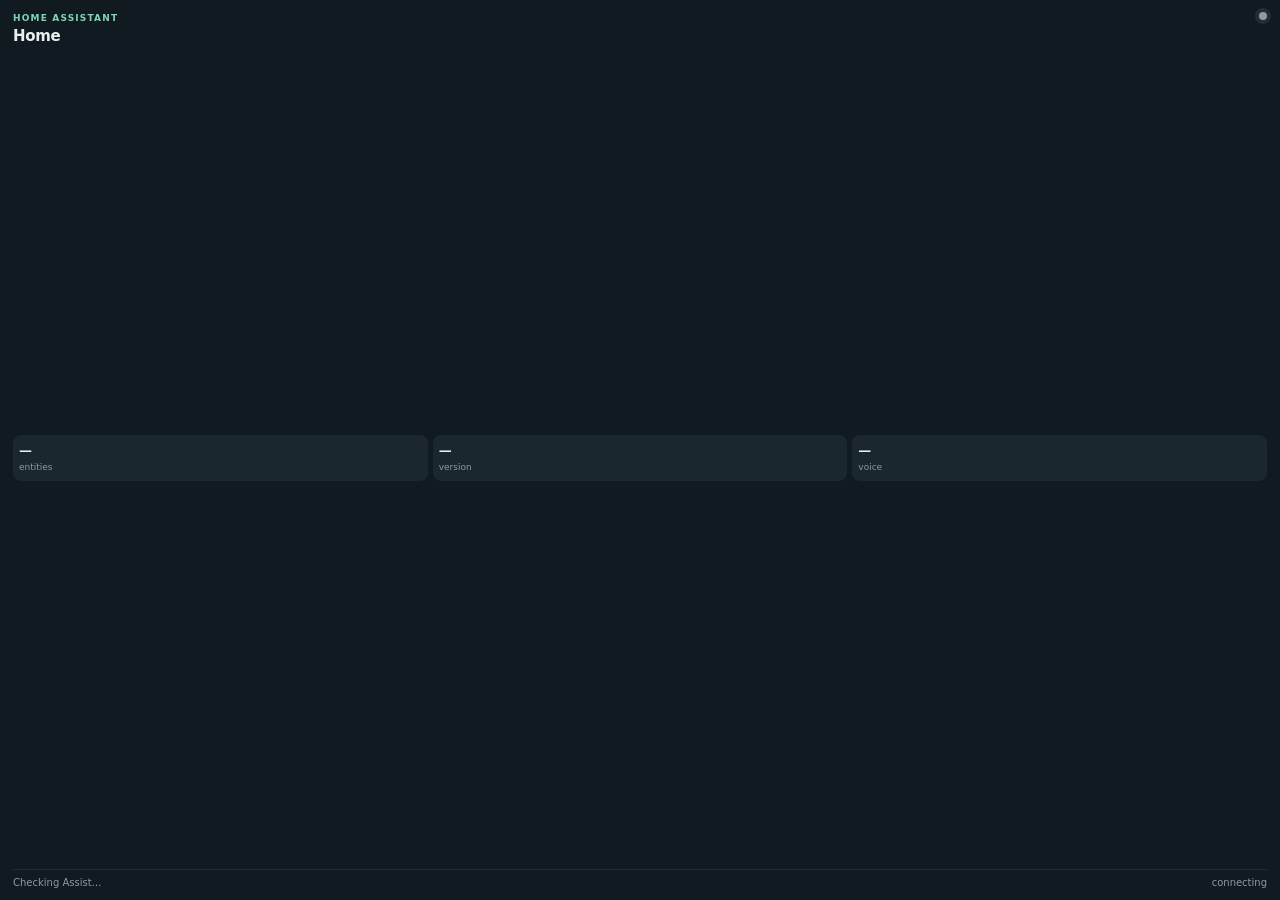
==== ui/overview.html @ 08b43228 "Add Home Assistant dashboard and Voice Assistant integration" ====
<!doctype html>
<html lang="en">
<head>
  <meta charset="utf-8">
  <meta name="viewport" content="width=device-width,initial-scale=1">
  <title>Home Assistant</title>
  <link rel="stylesheet" href="/assets/theme.css">
  <link rel="stylesheet" href="overview.css">
</head>
<body>
  <main class="ha-card">
    <header>
      <div>
        <p class="eyebrow">Home Assistant</p>
        <h1 id="location">Home</h1>
      </div>
      <span class="dot" id="dot"></span>
    </header>
    <div class="metrics">
      <div><b id="entities">—</b><small>entities</small></div>
      <div><b id="version">—</b><small>version</small></div>
      <div><b id="voice">—</b><small>voice</small></div>
    </div>
    <footer><span id="pipeline">Checking Assist…</span><span id="state">connecting</span></footer>
  </main>
  <script src="overview.js"></script>
</body>
</html>
---- ui/overview.css ----
:root { --ov-bg: var(--panel, #111a20); --ov-line: var(--line, #263740); --ov-ink: var(--ink, #e7f0ee); --ov-muted: var(--muted, #8b9ba3); --ov-accent: var(--mint, #7bd7b6); }
* { box-sizing: border-box; }
html, body { margin: 0; height: 100%; overflow: hidden; background: transparent; color: var(--ov-ink); font: 12px/1.45 system-ui, sans-serif; }
.ha-card { height: 100%; padding: 12px 13px 10px; display: flex; flex-direction: column; gap: 8px; border-radius: inherit; background: var(--ov-bg); }
header { display: flex; align-items: flex-start; justify-content: space-between; gap: 8px; }
.eyebrow { margin: 0 0 1px; color: var(--ov-accent); font-size: 9px; font-weight: 700; letter-spacing: .13em; text-transform: uppercase; }
h1 { margin: 0; font-size: 15px; letter-spacing: -.02em; white-space: nowrap; overflow: hidden; text-overflow: ellipsis; }
.dot { width: 8px; height: 8px; border-radius: 50%; background: var(--ov-muted); box-shadow: 0 0 0 4px color-mix(in srgb, var(--ov-muted) 14%, transparent); }
.dot.online { background: var(--ov-accent); box-shadow: 0 0 0 4px color-mix(in srgb, var(--ov-accent) 16%, transparent); }
.dot.bad { background: var(--red, #f38ba8); box-shadow: 0 0 0 4px color-mix(in srgb, var(--red, #f38ba8) 16%, transparent); }
.metrics { flex: 1; display: grid; grid-template-columns: repeat(3, 1fr); gap: 5px; align-content: center; }
.metrics div { min-width: 0; padding: 7px 6px; border-radius: 8px; background: color-mix(in srgb, var(--ov-bg) 55%, var(--ov-line)); }
.metrics b { display: block; font-size: 13px; white-space: nowrap; overflow: hidden; text-overflow: ellipsis; }
.metrics small { display: block; color: var(--ov-muted); font-size: 9px; }
footer { display: flex; justify-content: space-between; gap: 8px; border-top: 1px solid color-mix(in srgb, var(--ov-line) 65%, transparent); padding-top: 6px; color: var(--ov-muted); font-size: 10px; }
footer span { white-space: nowrap; overflow: hidden; text-overflow: ellipsis; }
.muted { color: var(--ov-muted); }
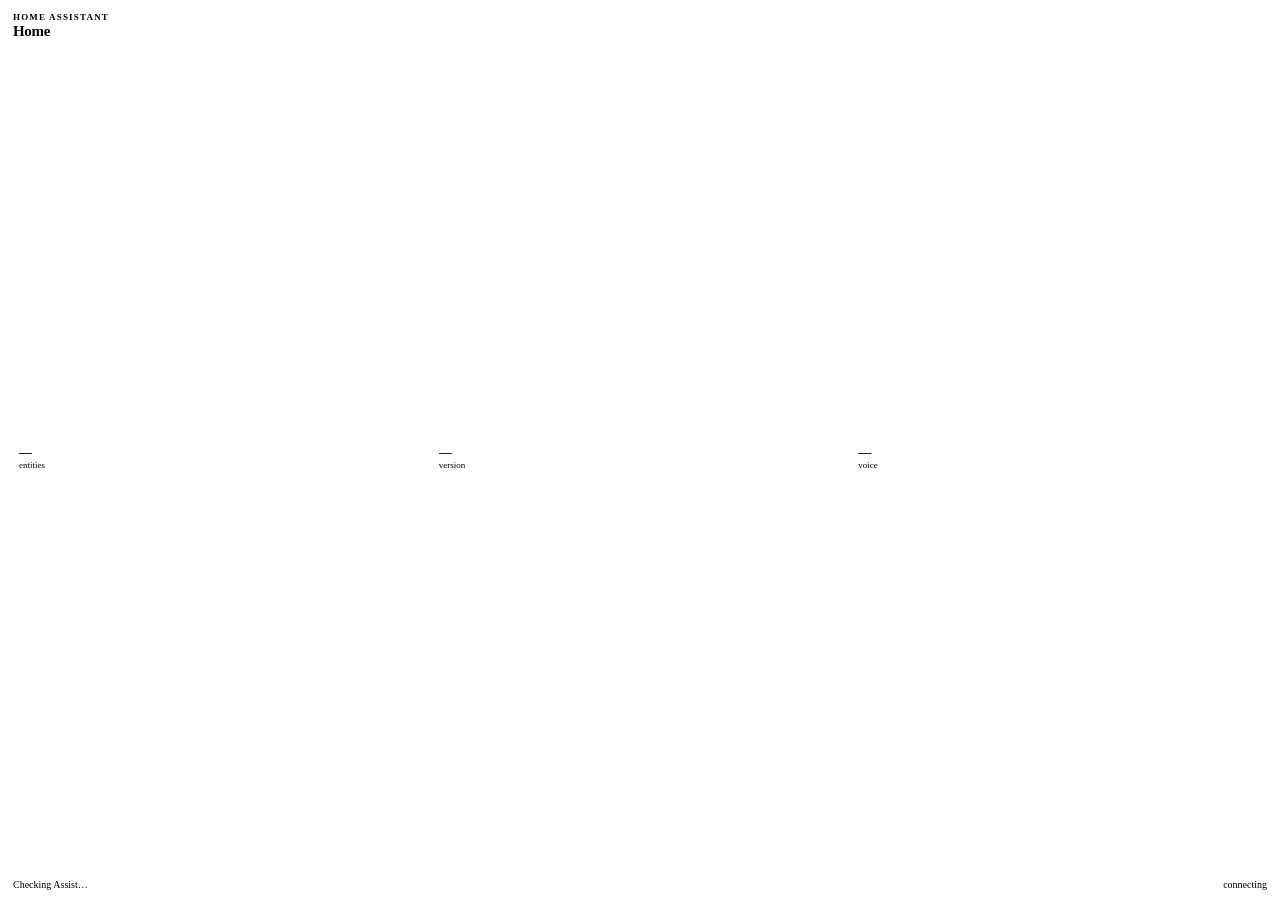
==== commit a2feec14: "Align Home Assistant with shared theme tokens" ====
--- a/ui/overview.html
+++ b/ui/overview.html
@@ -5,6 +5,7 @@
   <meta name="viewport" content="width=device-width,initial-scale=1">
   <title>Home Assistant</title>
   <link rel="stylesheet" href="/assets/theme.css">
+  <link rel="stylesheet" href="/assets/module.css">
   <link rel="stylesheet" href="overview.css">
 </head>
 <body>
--- a/ui/overview.css
+++ b/ui/overview.css
@@ -1,17 +1,99 @@
-:root { --ov-bg: var(--panel, #111a20); --ov-line: var(--line, #263740); --ov-ink: var(--ink, #e7f0ee); --ov-muted: var(--muted, #8b9ba3); --ov-accent: var(--mint, #7bd7b6); }
 * { box-sizing: border-box; }
-html, body { margin: 0; height: 100%; overflow: hidden; background: transparent; color: var(--ov-ink); font: 12px/1.45 system-ui, sans-serif; }
-.ha-card { height: 100%; padding: 12px 13px 10px; display: flex; flex-direction: column; gap: 8px; border-radius: inherit; background: var(--ov-bg); }
-header { display: flex; align-items: flex-start; justify-content: space-between; gap: 8px; }
-.eyebrow { margin: 0 0 1px; color: var(--ov-accent); font-size: 9px; font-weight: 700; letter-spacing: .13em; text-transform: uppercase; }
-h1 { margin: 0; font-size: 15px; letter-spacing: -.02em; white-space: nowrap; overflow: hidden; text-overflow: ellipsis; }
-.dot { width: 8px; height: 8px; border-radius: 50%; background: var(--ov-muted); box-shadow: 0 0 0 4px color-mix(in srgb, var(--ov-muted) 14%, transparent); }
-.dot.online { background: var(--ov-accent); box-shadow: 0 0 0 4px color-mix(in srgb, var(--ov-accent) 16%, transparent); }
-.dot.bad { background: var(--red, #f38ba8); box-shadow: 0 0 0 4px color-mix(in srgb, var(--red, #f38ba8) 16%, transparent); }
-.metrics { flex: 1; display: grid; grid-template-columns: repeat(3, 1fr); gap: 5px; align-content: center; }
-.metrics div { min-width: 0; padding: 7px 6px; border-radius: 8px; background: color-mix(in srgb, var(--ov-bg) 55%, var(--ov-line)); }
-.metrics b { display: block; font-size: 13px; white-space: nowrap; overflow: hidden; text-overflow: ellipsis; }
-.metrics small { display: block; color: var(--ov-muted); font-size: 9px; }
-footer { display: flex; justify-content: space-between; gap: 8px; border-top: 1px solid color-mix(in srgb, var(--ov-line) 65%, transparent); padding-top: 6px; color: var(--ov-muted); font-size: 10px; }
-footer span { white-space: nowrap; overflow: hidden; text-overflow: ellipsis; }
-.muted { color: var(--ov-muted); }
+
+html, body {
+  margin: 0;
+  height: 100%;
+  overflow: hidden;
+  background: transparent;
+  color: var(--ink);
+  font: 12px/1.45 var(--font-sans);
+}
+
+.ha-card {
+  height: 100%;
+  padding: 12px 13px 10px;
+  display: flex;
+  flex-direction: column;
+  gap: 8px;
+  border-radius: inherit;
+  background: var(--panel);
+}
+header {
+  display: flex;
+  align-items: flex-start;
+  justify-content: space-between;
+  gap: 8px;
+}
+.eyebrow {
+  margin: 0 0 1px;
+  color: var(--mint);
+  font-size: 9px;
+  font-weight: 700;
+  letter-spacing: .13em;
+  text-transform: uppercase;
+}
+h1 {
+  margin: 0;
+  font-size: 15px;
+  letter-spacing: -.02em;
+  white-space: nowrap;
+  overflow: hidden;
+  text-overflow: ellipsis;
+}
+.dot {
+  width: 8px;
+  height: 8px;
+  border-radius: 50%;
+  background: var(--muted);
+  box-shadow: 0 0 0 4px color-mix(in srgb, var(--muted) 14%, transparent);
+}
+.dot.online {
+  background: var(--green);
+  box-shadow: 0 0 0 4px color-mix(in srgb, var(--green) 16%, transparent);
+}
+.dot.bad {
+  background: var(--red);
+  box-shadow: 0 0 0 4px color-mix(in srgb, var(--red) 16%, transparent);
+}
+
+.metrics {
+  flex: 1;
+  display: grid;
+  grid-template-columns: repeat(3, 1fr);
+  gap: 5px;
+  align-content: center;
+}
+.metrics div {
+  min-width: 0;
+  padding: 7px 6px;
+  border-radius: var(--radius-sm);
+  background: color-mix(in srgb, var(--panel) 55%, var(--line));
+}
+.metrics b {
+  display: block;
+  font-size: 13px;
+  white-space: nowrap;
+  overflow: hidden;
+  text-overflow: ellipsis;
+}
+.metrics small {
+  display: block;
+  color: var(--muted);
+  font-size: 9px;
+}
+
+footer {
+  display: flex;
+  justify-content: space-between;
+  gap: 8px;
+  border-top: 1px solid color-mix(in srgb, var(--line) 65%, transparent);
+  padding-top: 6px;
+  color: var(--muted);
+  font-size: 10px;
+}
+footer span {
+  white-space: nowrap;
+  overflow: hidden;
+  text-overflow: ellipsis;
+}
+.muted { color: var(--muted); }
